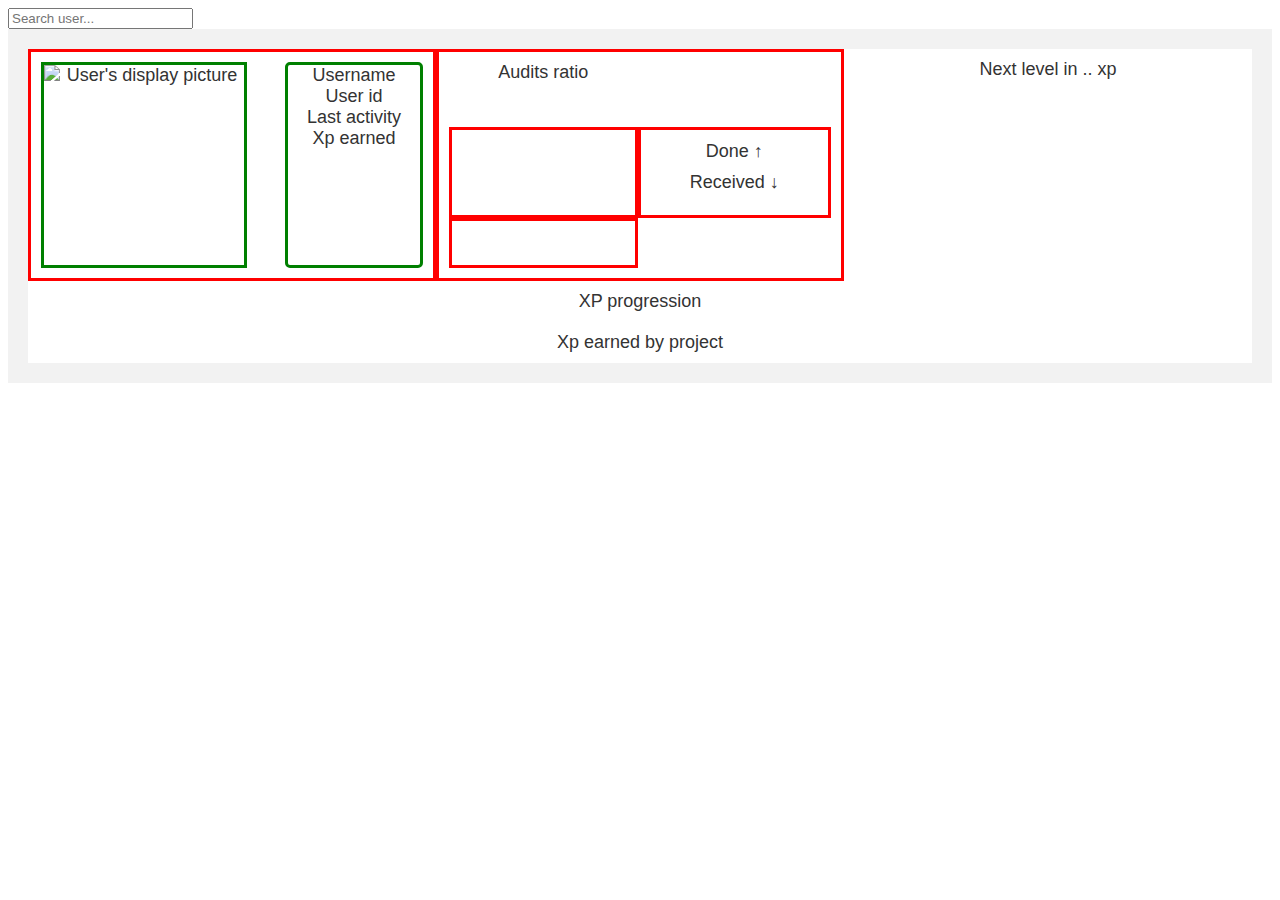
==== index.html @ 26accf1f "yo" ====
<!DOCTYPE html>
<html lang="en">
  <head>
    <meta charset="UTF-8">
    <meta name="viewport" content="width=device-width, initial-scale=1.0">
    <meta http-equiv="X-UA-Compatible" content="ie=edge">
    <title>My GraphQl</title>
    <link rel="stylesheet" href="./style.css">
    <link rel="icon" type="image/png" href="./favicon.png">

  </head>
  <body>
  <div id="tooltip" style="display: none;"></div>
    <input type="text" id="searchUser" placeholder="Search user...">
    <div class="main-container">
      <div class="userinfo">
        <img id="upic" alt="User's display picture">
        <div id="uinfo">
          <div id="uname">Username</div>        
          <div id="uid">User id</div>
          <div id="ulastactivity">Last activity</div>
          <div id="totalxp">Xp earned</div>
        </div>
      </div>

      <div class="auditinfo" id="auditinfo">
        <div>Audits ratio</div>
        <div id="auditgraph"></div>
        <div id="auditxps">
          <div id="auditxpdone"></div>
          <div>Done ↑</div>
          <div>Received ↓</div>
          <div id="auditxpreceived"></div>
        </div>
        <div id="auditratio"></div>
      </div>

      <div class="levelinfo" >        
        <div id="levelinfo"></div>
        <div id="nextlevel">Next level in .. xp</div>        
      </div>

      <div class="xpprogression" id="xpprogression">
        <div>XP progression</div>
      </div>

      <div class="xpearnedbyproject" id="xpearnedbyproject">
        <div>Xp earned by project</div>
      </div>
    <div>
  	  <script src="index.js"></script>
      <script src="https://d3js.org/d3.v6.min.js"></script>

  </body>
</html>
---- style.css ----
body {
    font-family: Arial, sans-serif;
}

.main-container {
    display: grid;
    grid-template-columns: 1fr 1fr 1fr;
    grid-template-rows: auto auto auto;
    background-color: #f2f2f2;
    padding: 20px;
}
  
.userinfo {
    display: grid;
    grid-column: 1 / 2;
    grid-row: 1 / 2;
    border: solid;
    border-color: red;
}

#upic {
  width: 200px;
  border: solid;
  border-color: green;
  height: 200px;
}

#uinfo {
  border: solid;
  border-color: green;
  border-radius: 5px;
  grid-column: 2 / 3;
}
  
.auditinfo {
    display: grid;
    grid-column: 2 / 3;
    grid-row: 1 / 2;
    border: solid;
    border-color: red;
}
#auditgraph {
  grid-row: 2 / 3;
  grid-column: 1 / 2;
  border: solid;
  border-color: red;
}
#auditxps {
  display: grid;
  grid-row: 2 / 3;
  grid-column: 2 / 2;
  border: solid;
  border-color: red;
}

#auditxpdone {
  grid-row: 1 / 2;
}

#auditxpreceived {
  grid-row: 4 / 4;
}

#auditratio {
  grid-row: 3 / 3;
  border: solid;
  border-color: red;
}

  
.levelinfo {
    grid-column: 3 / 4;
    grid-row: 1 / 2;
}
  
.xpprogression {
    grid-column: 1 / 4;
    grid-row: 2 / 3;
}
  
.xpearnedbyproject {
    grid-column: 1 / 4;
    grid-row: 3 / 4;
}
  
.userinfo, .auditinfo, .levelinfo, .xpprogression, .xpearnedbyproject {
    padding: 10px;
    background-color: white;
    color: #333;
    font-size: 18px;
    text-align: center;
}
  
.userinfo:hover, .auditinfo:hover, .levelinfo:hover, .xpprogression:hover, .xpearnedbyproject:hover {
    background-color: #f2f2f2;
}
#chart {
  width: 300px;
  height: 300px;
}

line {
  stroke: brown;
  stroke-width: 3;
}

path {
  stroke: blue;
  stroke-width: 2px;
  fill: none;
}
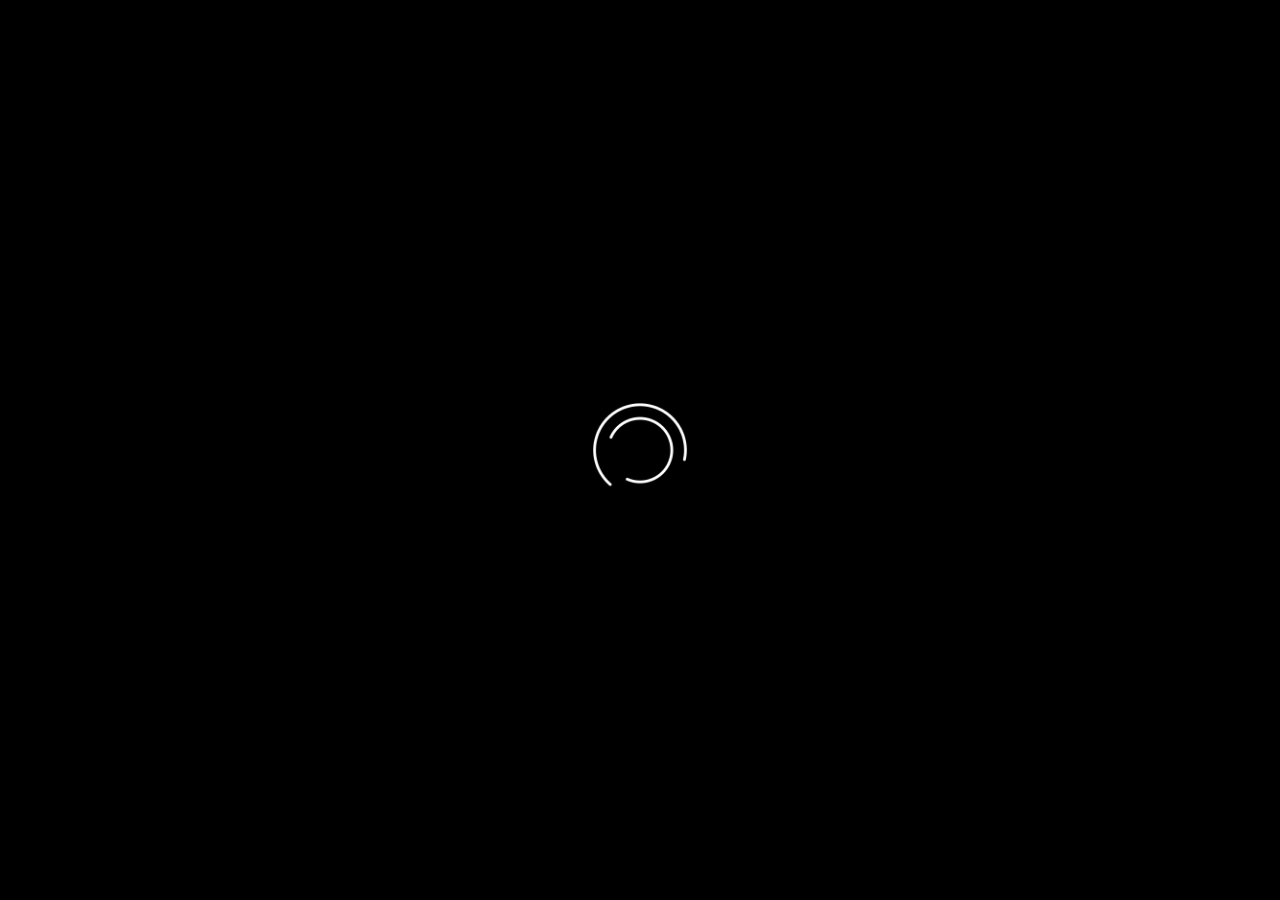
==== commit 54e2ad00: "yo" ====
--- a/index.html
+++ b/index.html
@@ -10,9 +10,10 @@
 
   </head>
   <body>
+  <div id="preloader"></div>
   <div id="tooltip" style="display: none;"></div>
-    <input type="text" id="searchUser" placeholder="Search user...">
-    <div class="main-container">
+    <input type="text" id="searchUser" placeholder="Search user..." value="harlet">
+    <div class="main-container skeleton">
       <div class="userinfo">
         <img id="upic" alt="User's display picture">
         <div id="uinfo">
@@ -24,7 +25,6 @@
       </div>
 
       <div class="auditinfo" id="auditinfo">
-        <div>Audits ratio</div>
         <div id="auditgraph"></div>
         <div id="auditxps">
           <div id="auditxpdone"></div>
@@ -32,7 +32,7 @@
           <div>Received ↓</div>
           <div id="auditxpreceived"></div>
         </div>
-        <div id="auditratio"></div>
+        <div id="auditratio">Audits ratio: </div>
       </div>
 
       <div class="levelinfo" >        
@@ -41,11 +41,11 @@
       </div>
 
       <div class="xpprogression" id="xpprogression">
-        <div>XP progression</div>
+        <h1>XP progression</h1>
       </div>
 
       <div class="xpearnedbyproject" id="xpearnedbyproject">
-        <div>Xp earned by project</div>
+        <h1>Xp earned by project</h1>
       </div>
     <div>
   	  <script src="index.js"></script>
--- a/style.css
+++ b/style.css
@@ -1,5 +1,17 @@
 body {
     font-family: Arial, sans-serif;
+    background-color: aliceblue;
+    background-image: url("Background.PNG");
+    margin: 0;
+}
+
+#preloader {
+  background: #000 url("preloader.gif") no-repeat center center;
+  background-size: 15%;
+  height:100vh;
+  width:100%;
+  position: fixed;
+  z-index: 100;
 }
 
 .main-container {
@@ -8,49 +20,49 @@
     grid-template-rows: auto auto auto;
     background-color: #f2f2f2;
     padding: 20px;
+    background-color: aliceblue;
+    background-image: url("Background.PNG");
 }
   
 .userinfo {
     display: grid;
     grid-column: 1 / 2;
     grid-row: 1 / 2;
+    background-image: url("Background.PNG");
     border: solid;
-    border-color: red;
+    border-radius: 3px;
+    border-color: aliceblue;
 }
 
 #upic {
   width: 200px;
-  border: solid;
-  border-color: green;
   height: 200px;
 }
 
 #uinfo {
-  border: solid;
-  border-color: green;
-  border-radius: 5px;
+  text-align: left;
   grid-column: 2 / 3;
+  margin-left: 20px;
 }
   
 .auditinfo {
     display: grid;
     grid-column: 2 / 3;
     grid-row: 1 / 2;
+    background-image: url("Background.PNG");
     border: solid;
-    border-color: red;
+    border-radius: 3px;
+    border-color: aliceblue;
 }
 #auditgraph {
   grid-row: 2 / 3;
   grid-column: 1 / 2;
-  border: solid;
-  border-color: red;
+  margin-top: 22px;
 }
 #auditxps {
   display: grid;
   grid-row: 2 / 3;
   grid-column: 2 / 2;
-  border: solid;
-  border-color: red;
 }
 
 #auditxpdone {
@@ -63,24 +75,35 @@
 
 #auditratio {
   grid-row: 3 / 3;
-  border: solid;
-  border-color: red;
+  
 }
 
   
 .levelinfo {
     grid-column: 3 / 4;
     grid-row: 1 / 2;
+    background-image: url("Background.PNG");
+    border: solid;
+    border-radius: 3px;
+    border-color: aliceblue;
 }
   
 .xpprogression {
     grid-column: 1 / 4;
     grid-row: 2 / 3;
+    background-image: url("Background.PNG");
+    border: solid;
+    border-radius: 3px;
+    border-color: aliceblue;
 }
   
 .xpearnedbyproject {
     grid-column: 1 / 4;
     grid-row: 3 / 4;
+    background-image: url("Background.PNG");
+    border: solid;
+    border-radius: 3px;
+    border-color: aliceblue;
 }
   
 .userinfo, .auditinfo, .levelinfo, .xpprogression, .xpearnedbyproject {
@@ -109,4 +132,17 @@
   stroke-width: 2px;
   fill: none;
 }
-  +  
+.skeleton {
+  animation: skeleton-loading 1s linear infinite alternate;
+}
+
+@keyframes skeleton-loading {
+  0% {
+    background-color: hsl(200, 20%, 70%);
+  }
+
+  100% {
+    background-color: hsl(200, 20%, 95%);
+  }
+}